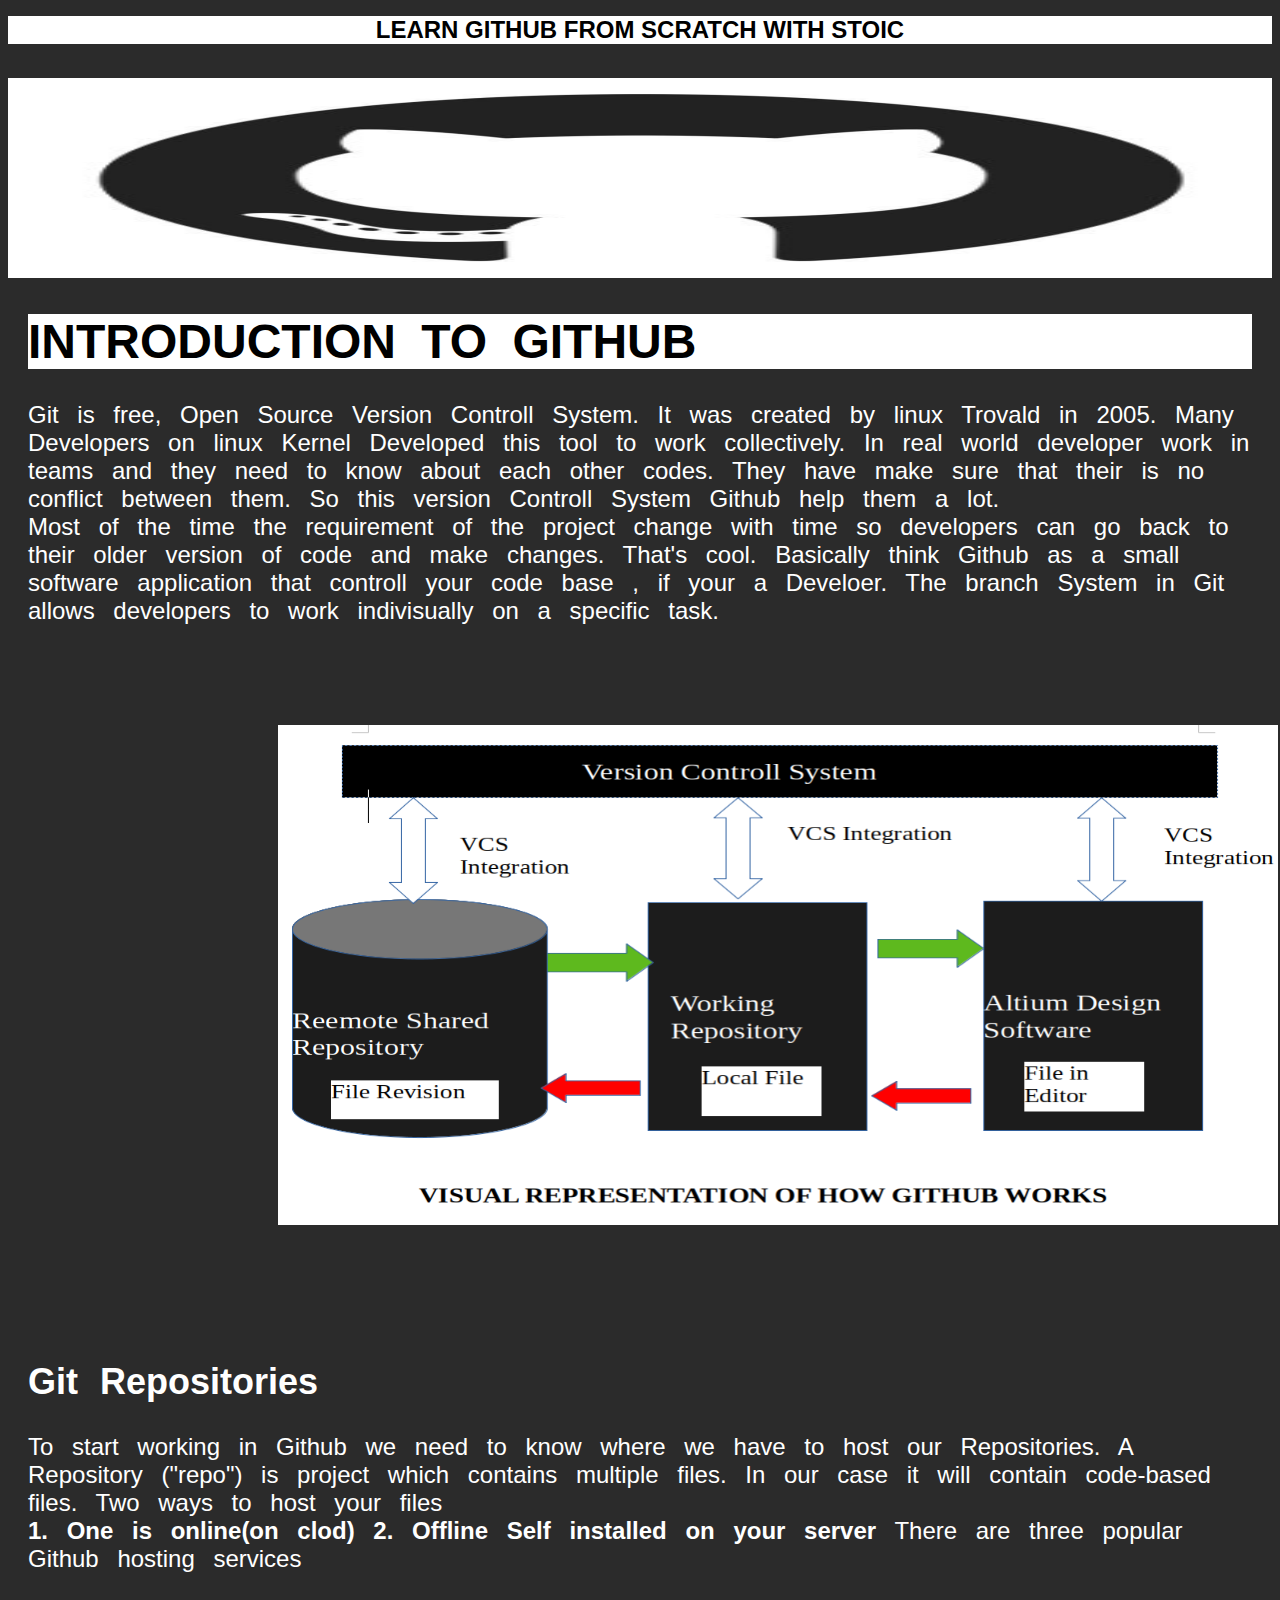
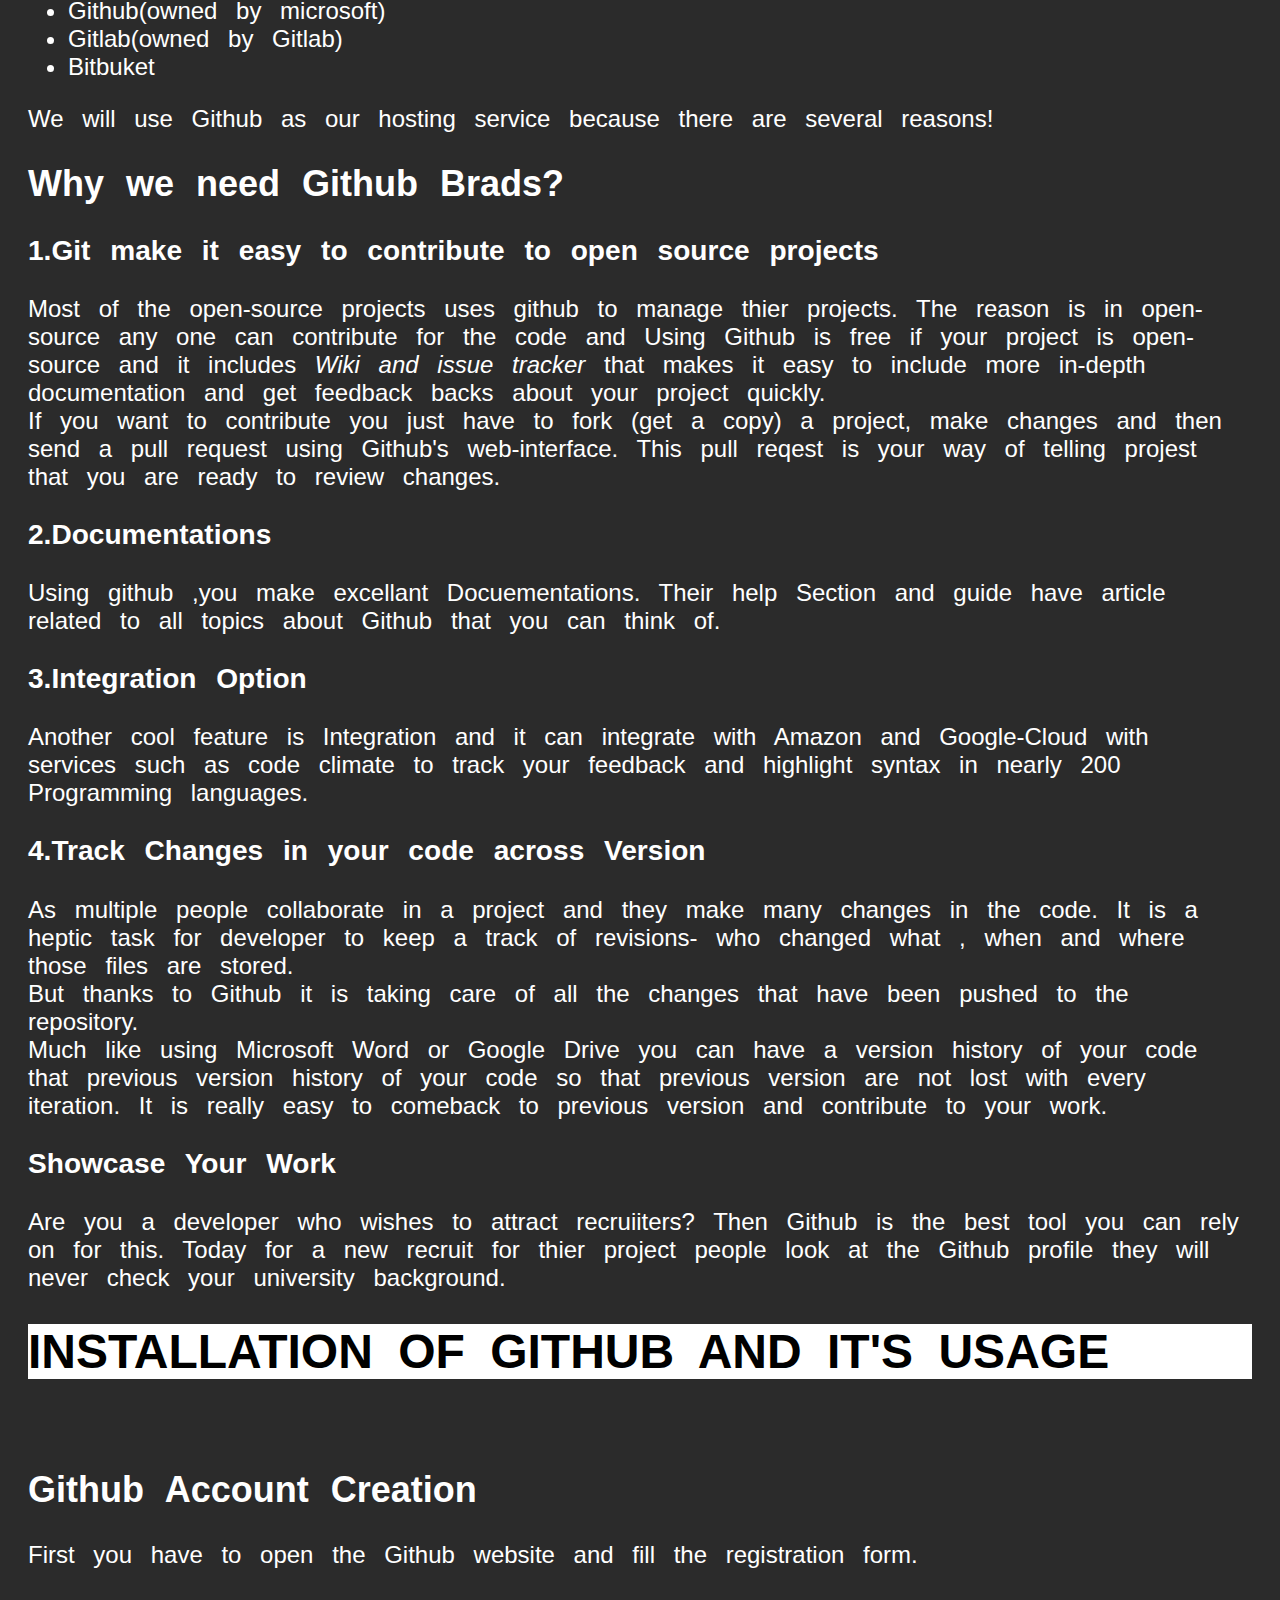
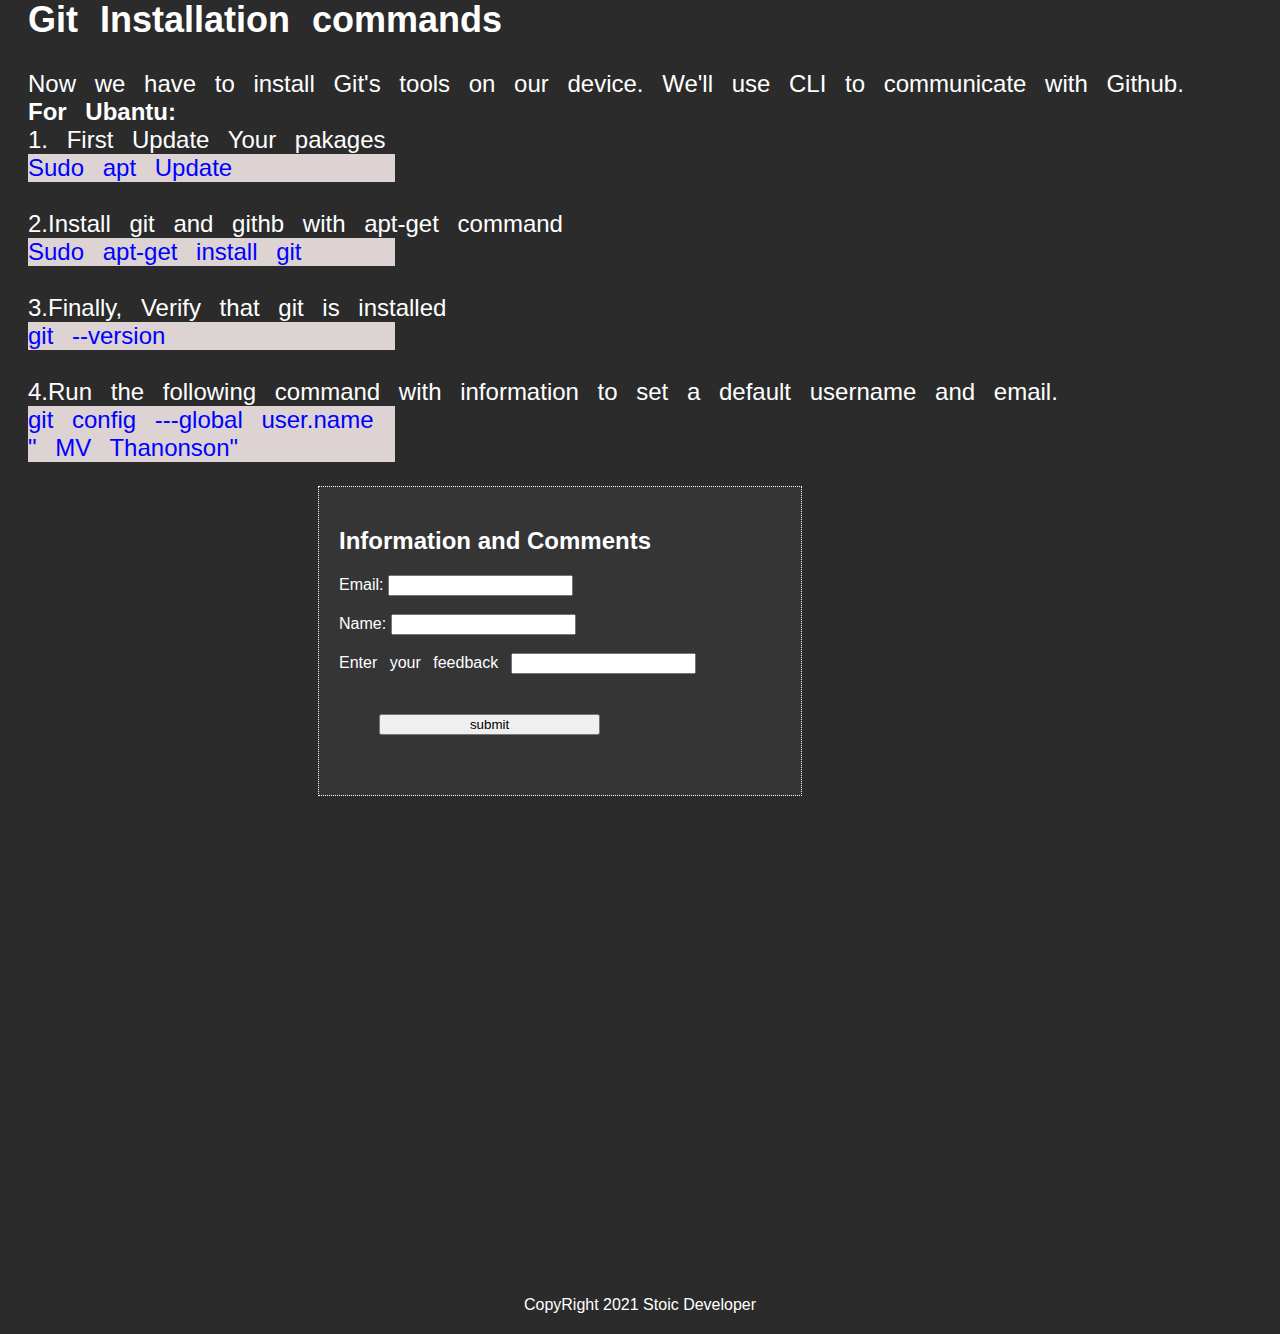
==== Github/learn_git.html @ 83f7dc22 "Add files via upload" ====
<!DOCTYPE html>
<html lang="en">
<head>
    <meta charset="UTF-8">
    <meta http-equiv="X-UA-Compatible" content="IE=edge">
    <meta name="viewport" content="width=device-width, initial-scale=1.0">
    <title>Learn Github</title>
    <link rel="stylesheet" href="git_style.css">
</head>            

<header>
    <div class="maiin-header">
    <h1 style="text-align: center;font-size: x-large;">Learn Github from Scratch With Stoic</h1>
</div><br>
<img class="Image-2" src="images/gitu.jpg" alt="Git_model" width="1000px" height="500px">
<br>

<body>
    <div class="container-1">
        <div container-2>
    <h1>Introduction To Github</h1>
        <p>
            Git is free, Open Source Version Controll System. It was created by linux  Trovald in 2005. Many Developers
            on linux Kernel Developed this tool to work collectively.
            In real world developer work in teams and they need to know about each other codes. They have make sure 
            that their is no conflict between them. So this version Controll System Github help them a lot.
            <br>
            Most of the time the requirement of the project change with time so developers can go back to their 
            older version of code and make changes. That's cool.
            Basically think Github as a small software application that controll your code base , if your a Develoer.
            The branch System in Git allows developers to work indivisually on a specific task.<br>
            <img class="Image-1" src="images/GITHB.png" alt="Git_model" width="1000px" height="500px">
            
        </p>
         </div>
        <p>
            <h2> Git Repositories</h2>
            To start working in Github we need to know where we have to host our Repositories. A Repository ("repo")
            is project which contains multiple files. In our case it will contain code-based files.
            Two ways to host your files<br><b>1. One is online(on clod) 2. Offline Self installed on your server</b>
            There are three popular Github hosting services <ul>
                <li> Github(owned by microsoft)</li>
                <li> Gitlab(owned by Gitlab)</li>
                <li>Bitbuket</li>
            </ul>
            We will use Github as our hosting service because there are several reasons!
        </p>
        
        <p>
            <h2> Why we need Github Brads?</h2>
            <h3>1.Git make it easy to contribute to open source projects</h3>
            Most of the open-source projects uses github to manage thier projects. The reason is in open-source 
            any one can contribute for the code and Using Github is free if your project is open-source and it includes
            <em>Wiki and issue tracker</em> that makes it easy to include more in-depth documentation and get 
            feedback backs about your project quickly.<br>
            If you want to contribute you just have to fork (get a copy) a project, make changes and then send a pull 
            request using Github's web-interface. This pull reqest is your way of telling projest that you are ready to 
            review changes.<br>
            <h3>2.Documentations</h3>
            Using github ,you make excellant Docuementations. Their help Section and guide have article related 
            to all topics about Github that you can think of.
           

        </p>

        <p>
            <h3> 3.Integration Option</h3>
            Another cool feature is Integration and it can integrate with Amazon and Google-Cloud with services such 
            as code climate to track your feedback and highlight syntax in nearly 200 Programming languages.
            
        </p>
        <p>
            <h3> 4.Track Changes in your code across Version</h3>
            As multiple people collaborate in a project and they make many changes in the code. It is a heptic
            task for developer to keep a track of revisions- who changed what , when and where those files are stored.
            <br>
            But thanks to Github it is taking care of all the changes that have been pushed to the repository.
            <br>
            Much like using Microsoft Word or Google Drive you can have a version history of your code that previous
            version history of your code  so that previous version are not lost with every iteration. It is really easy to 
            comeback to previous version and contribute to your work.
            
        </p>
        <p>
            <h3> Showcase Your Work</h3>
            Are you a developer who wishes to attract recruiiters? Then Github is the best tool you can rely on for this.
            Today for a new recruit for thier project people look at the Github profile they will never check your
            university background.
            
        </p>
        <h1>Installation of Github and it's usage</h1>
        <br>
        <p>
            <h2>Github Account Creation </h2>
            First you have to open the Github website and fill the registration form. 
            
        </p>
        <p>
            <h2> Git Installation commands</h2>
            Now we have to install Git's tools on our device. We'll use CLI to communicate with Github.<br>
            <b>For Ubantu:</b><br>
            1. First Update Your pakages
             <br>
            <div class="command-1">
                Sudo apt Update
            </div>
            <br>
            2.Install git and githb with apt-get command
            <div class="command-1">
                Sudo apt-get install git
            </div>
            <br>
            3.Finally, Verify that git is installed
            <div class="command-1">
                git --version
            </div>
            <br>
            4.Run the following command with information to set a default username and email.
            <div class="command-1">
                git config ---global user.name " MV Thanonson"
            </div>
            
        </p>
    </div>
    
            <form id="my-form">
                <h2>Information and Comments</h2>
                <div class="msg"></div>
                <div>
                  <label for="email">Email:</label>
        
                  <input type="text" id="email" />
                </div>
                <br>
                <div>
                  <label for="name">Name:</label>
        
                  <input type="text" id="name" />
                </div>
                <br>
                <div class="msg">
                    <label for="message">Enter your feedback</label>
                    <input type="text" id="message">
                </div>
        
                <input class="btn" type="submit" value="submit" />
              </form>
        </div>
        
        <div style="margin-top:500px ;">

            <div class="footer">
                <footer>CopyRight 2021 Stoic Developer</footer>
            </div>
</body>
</html>
---- Github/git_style.css ----
body {
  font-family: Arial, Helvetica, sans-serif;
  background-color: rgb(43 43 43);
  color: #fff;
}
h1 {
  width: 100%;
  height: 300%;
  background-color: #fff;
  text-transform: uppercase;
  color: black;
}
.container-1 {
  font-size: x-large;
  word-spacing: 0.5em;
  line-height-step: 2em;
  margin: 15px 20px;
}
.Image-1 {
  margin: 100px;
  margin-left: 250px;
}
.Image-2 {
  height: 200px;
  width: 100%;
}
.command-1 {
  background-color: rgb(221, 211, 211);
  width: 30%;
  color: blue;
}
#my-form {
  background-color: rgb(53, 53, 53);
  padding: 20px;
  width: 35%;
  margin-left: 310px;
  color: rgb(255, 255, 255);
  border: dotted 1px white;
}
.msg {
  word-spacing: 0.5em;
  line-break: auto;
  color: rgb(255, 255, 255);
}
.btn {
  width: 50%;
  margin: 40px;
}
.btn:hover {
  background-color: crimson;
}
.footer {
  margin-right: 300px;
  text-align: center;
  margin: 20px 15px;
}
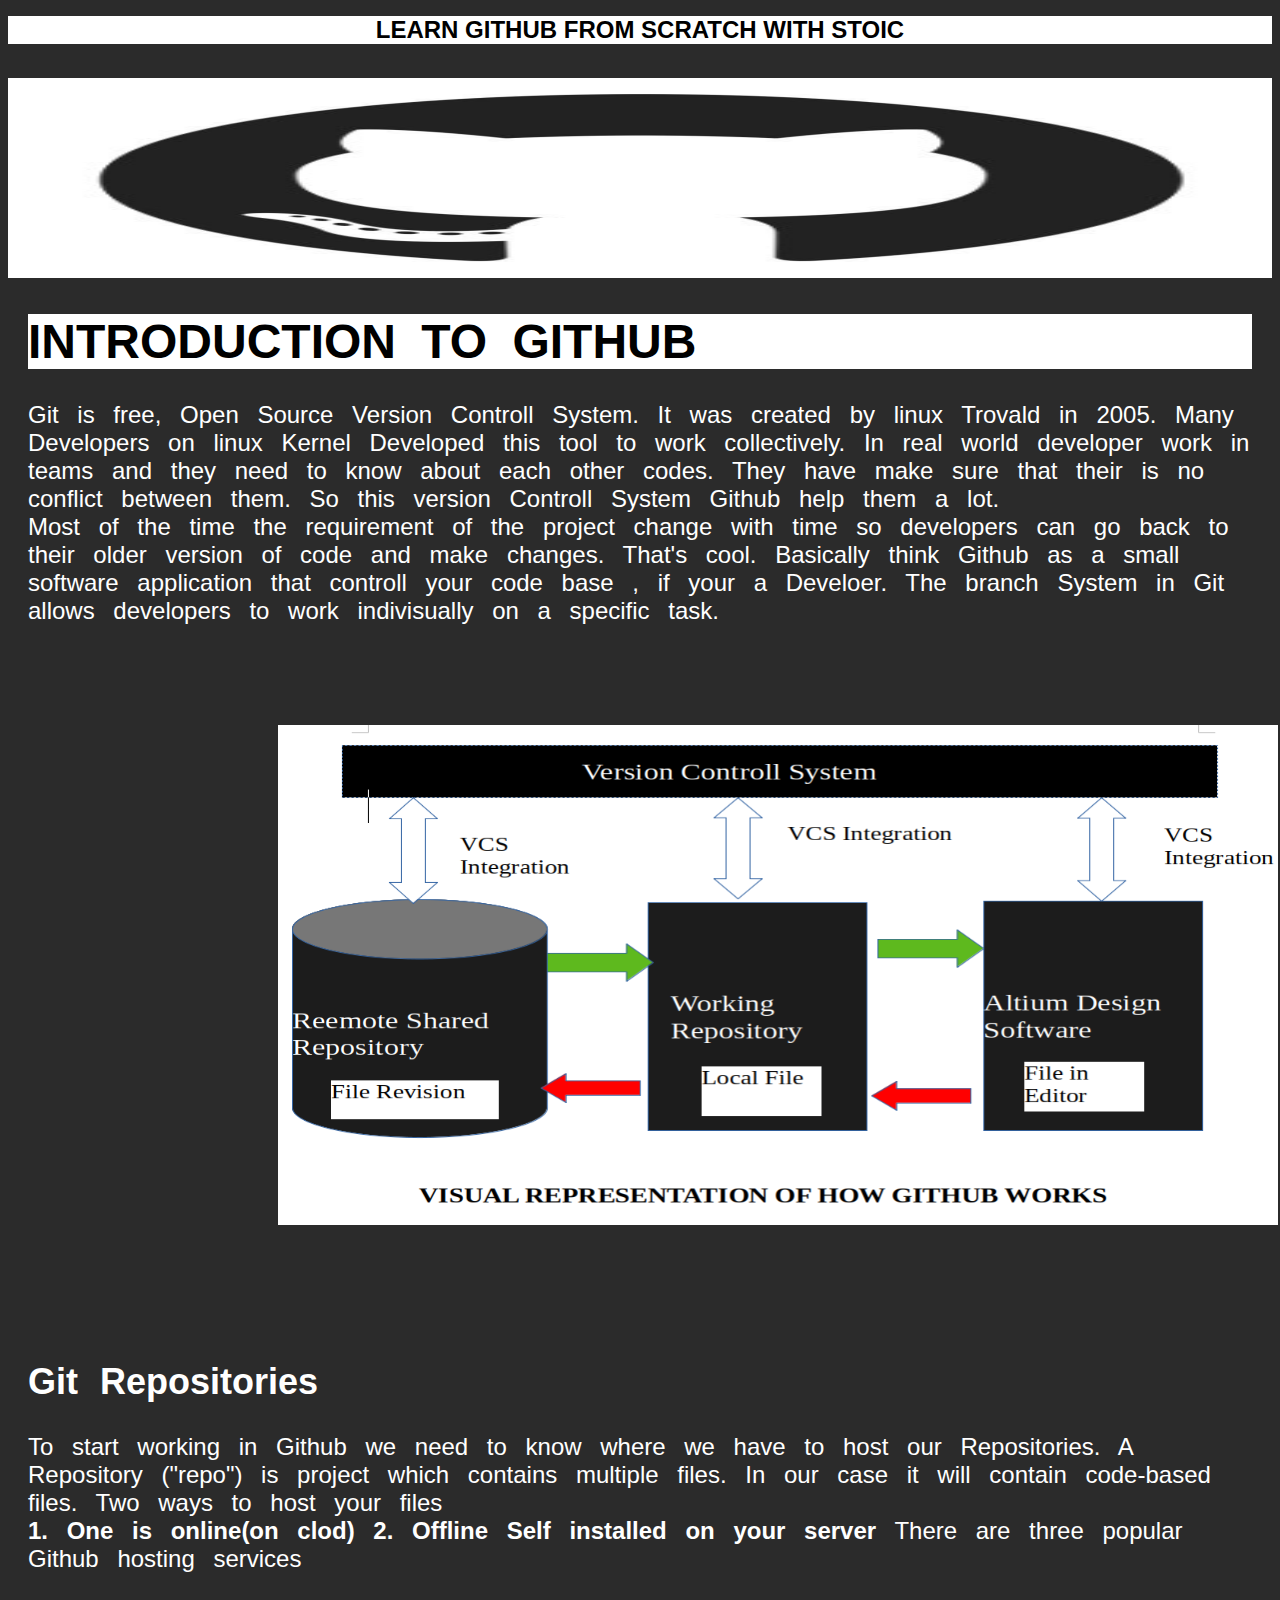
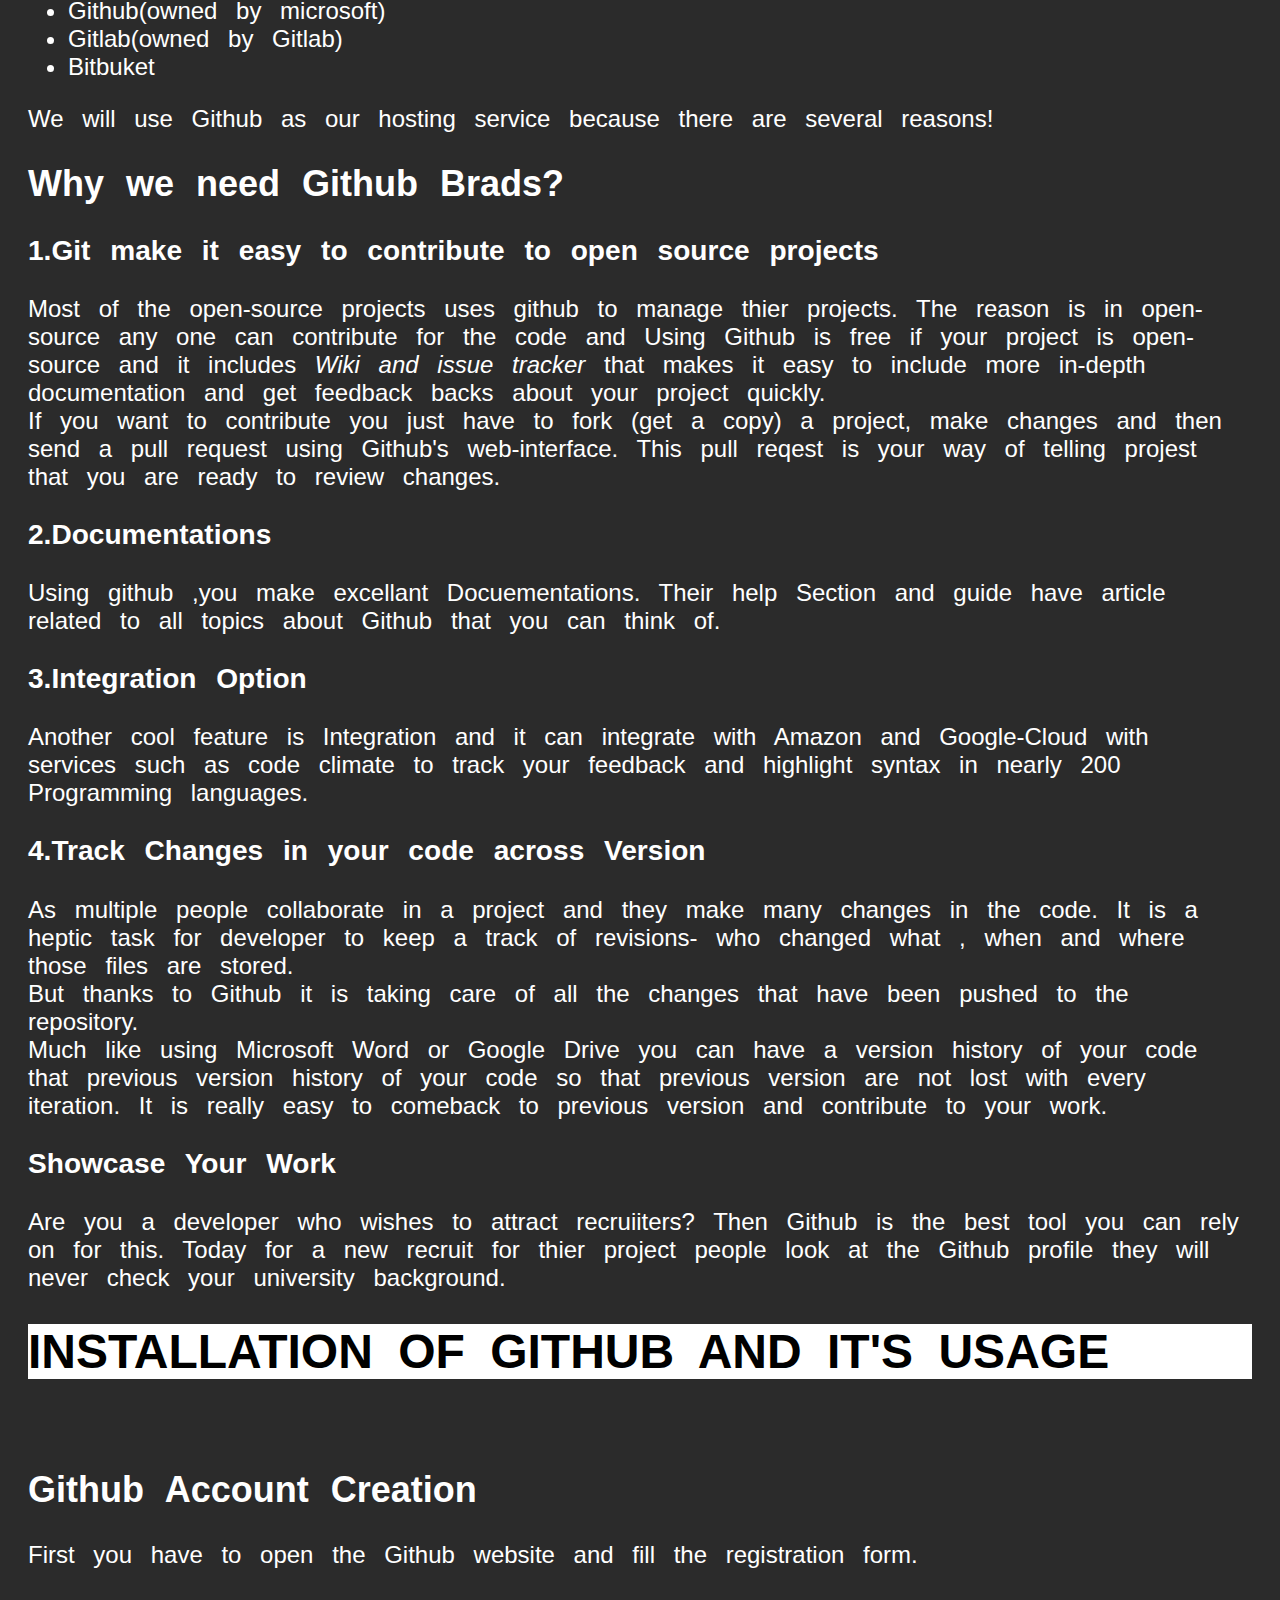
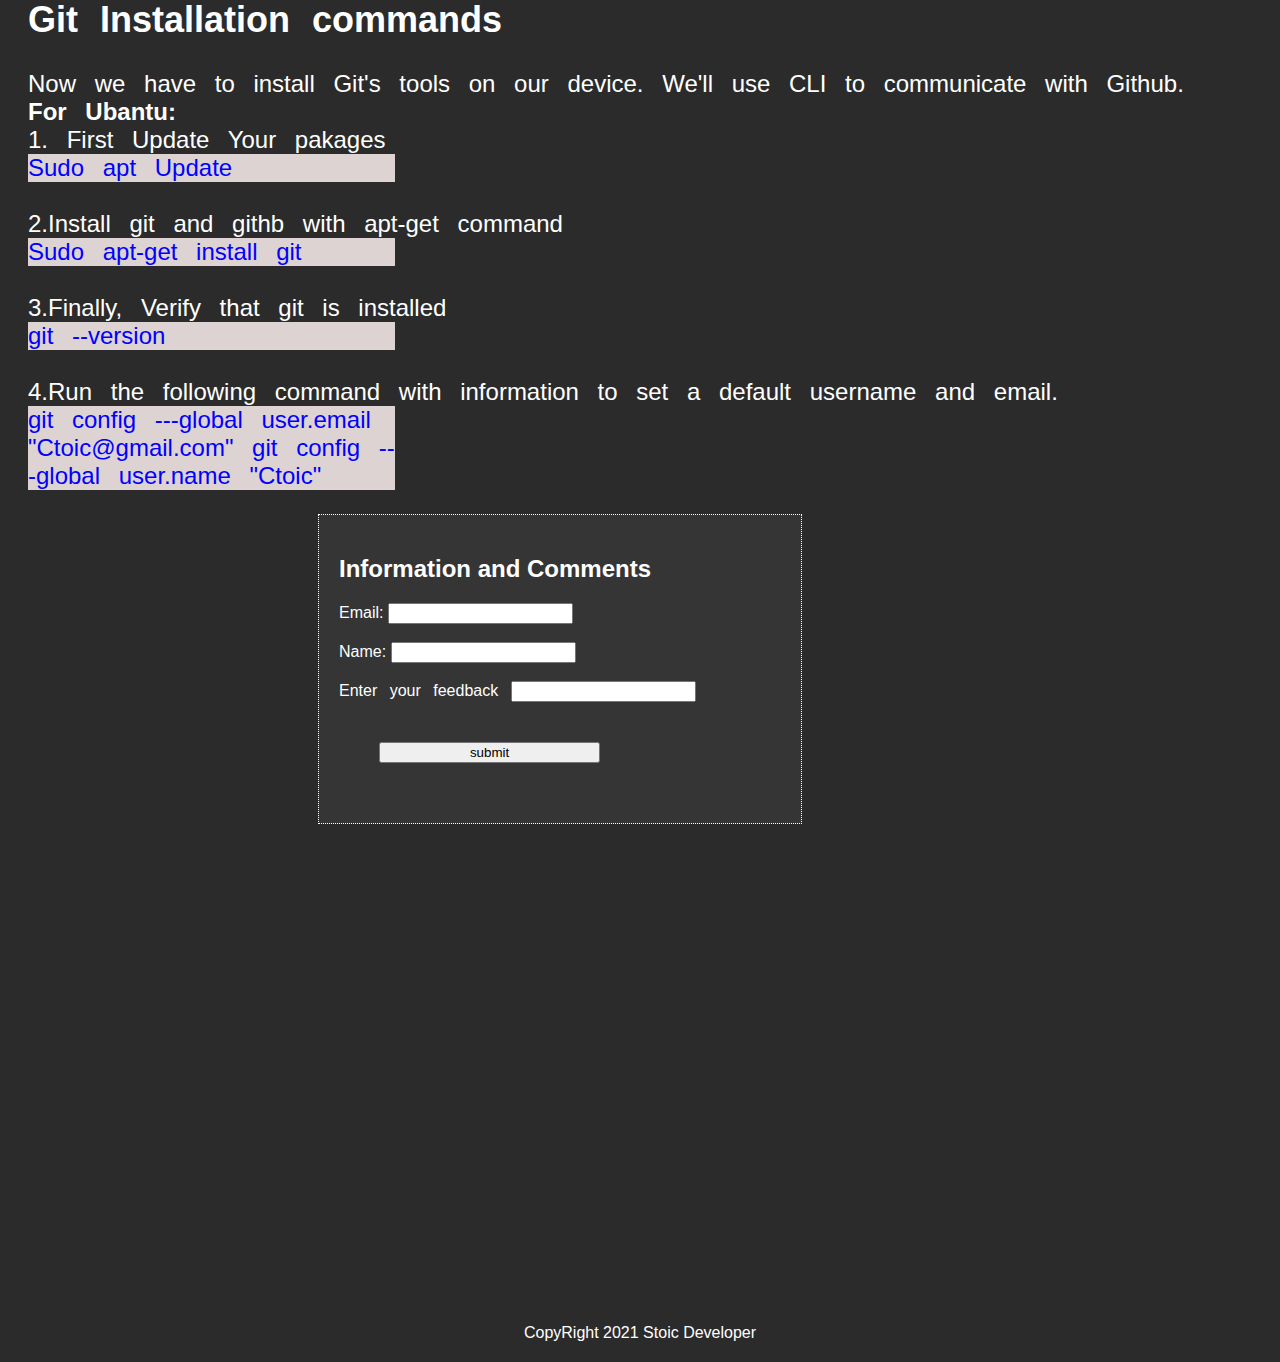
==== commit 9c2084d3: "Update learn_git.html" ====
--- a/Github/learn_git.html
+++ b/Github/learn_git.html
@@ -117,7 +117,8 @@
             <br>
             4.Run the following command with information to set a default username and email.
             <div class="command-1">
-                git config ---global user.name " MV Thanonson"
+                git config ---global user.email "Ctoic@gmail.com"
+                git config ---global user.name "Ctoic"
             </div>
             
         </p>
@@ -153,4 +154,4 @@
                 <footer>CopyRight 2021 Stoic Developer</footer>
             </div>
 </body>
-</html>+</html>
